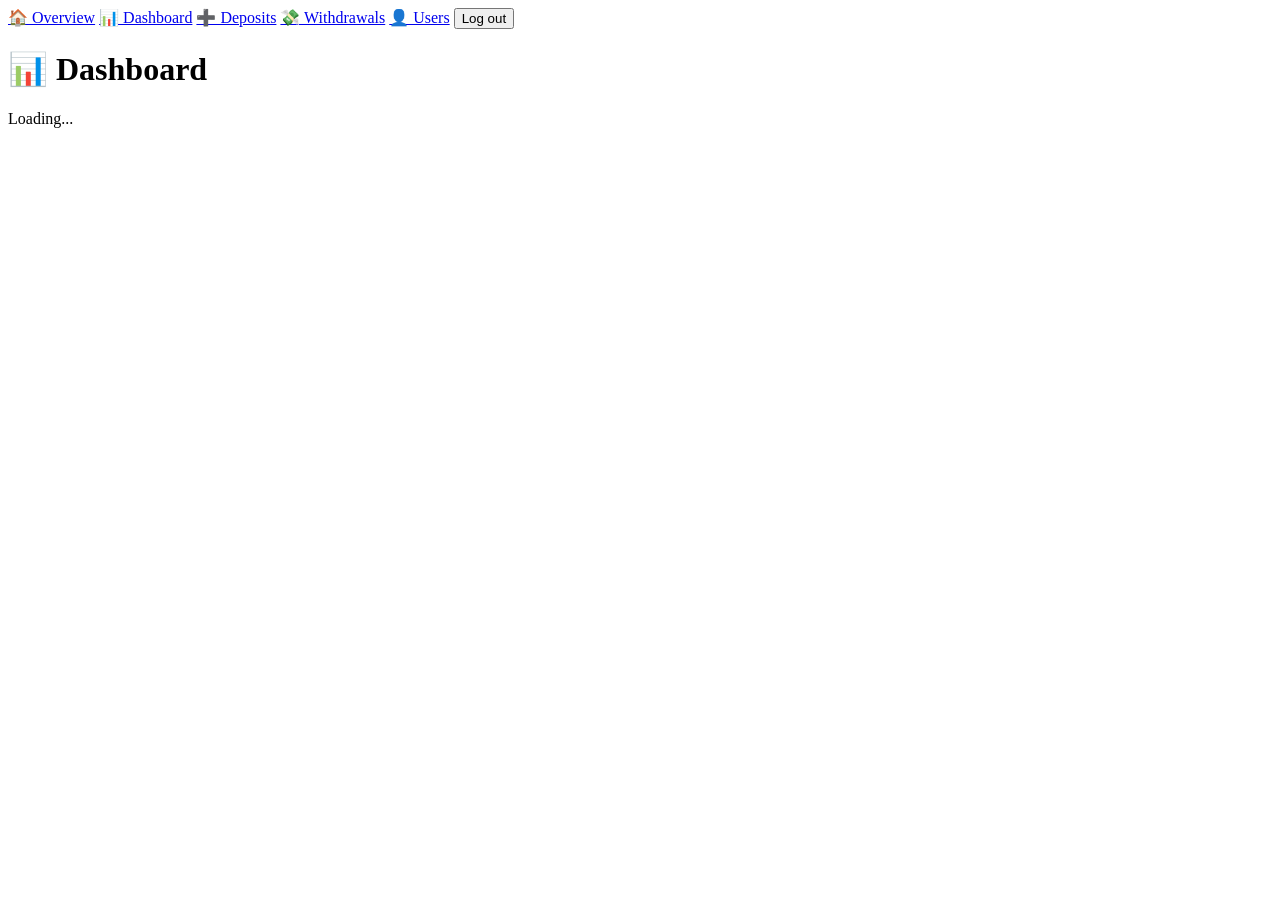
==== admin/dashboard.html @ 4d1f5457 "admin" ====
<!DOCTYPE html>
<html lang="en">
<head>
<meta charset="UTF-8">
<title>Dashboard — TicTacToe Bet Admin</title>
<link rel="stylesheet" href="style.css">
</head>
<body>
<div class="container">
    <div class="nav">
        <a href="overview.html">🏠 Overview</a>
        <a href="dashboard.html" class="active">📊 Dashboard</a>
        <a href="deposits.html">➕ Deposits</a>
        <a href="withdrawals.html">💸 Withdrawals</a>
        <a href="users.html">👤 Users</a>
        <button class="secondary" style="margin-left:auto" onclick="logout()">Log out</button>
    </div>

    <h1>📊 Dashboard</h1>
    <div id="stats" class="stats-grid card">Loading...</div>
</div>

<script src="api.js"></script>
<script>
requireLogin();

async function loadStats() {
    try {
        const s = await apiRequest("/admin/dashboard");
        document.getElementById("stats").innerHTML = `
            ${statBox(s.total_users, "Total Users")}
            ${statBox(s.active_users, "Active Users")}
            ${statBox(s.games_played, "Games Played")}
            ${statBox(s.active_matches, "Active Matches")}
            ${statBox(s.total_stakes + " ETB", "Total Stakes")}
            ${statBox(s.platform_fees + " ETB", "Platform Fees Earned")}
            ${statBox(s.pending_deposits, "Pending Deposits")}
            ${statBox(s.pending_withdrawals, "Pending Withdrawals")}
        `;
    } catch (e) {
        document.getElementById("stats").innerHTML = `<div class="error">Failed to load: ${e.message}</div>`;
    }
}

function statBox(value, label) {
    return `<div class="stat-box"><div class="value">${value}</div><div class="label">${label}</div></div>`;
}

loadStats();
// Refresh every 15 seconds so the numbers stay current while the page is open
setInterval(loadStats, 15000);
</script>
</body>
</html>
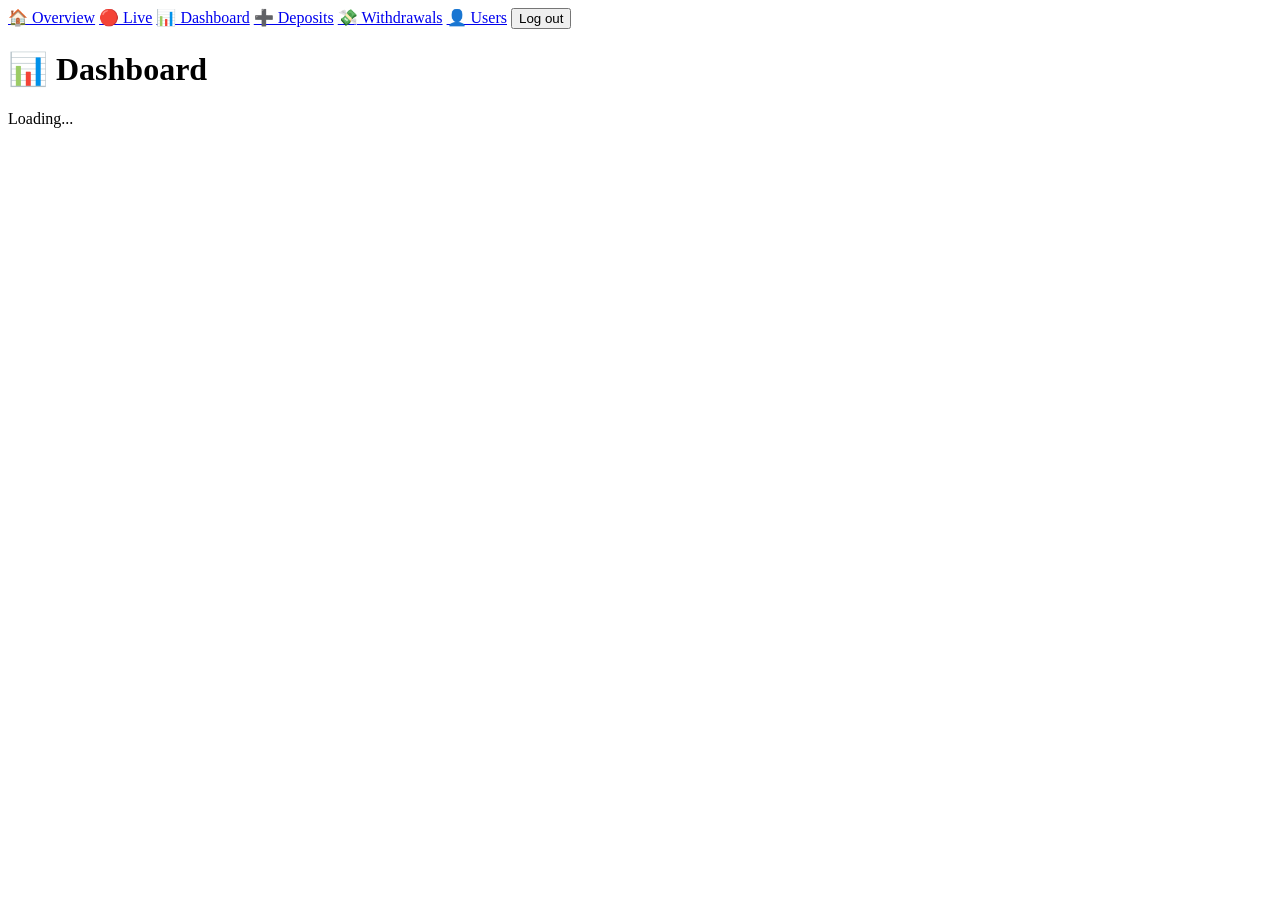
==== commit af242c1b: "live rps" ====
--- a/admin/dashboard.html
+++ b/admin/dashboard.html
@@ -9,6 +9,7 @@
 <div class="container">
     <div class="nav">
         <a href="overview.html">🏠 Overview</a>
+    <a href="live.html">🔴 Live</a>
         <a href="dashboard.html" class="active">📊 Dashboard</a>
         <a href="deposits.html">➕ Deposits</a>
         <a href="withdrawals.html">💸 Withdrawals</a>
